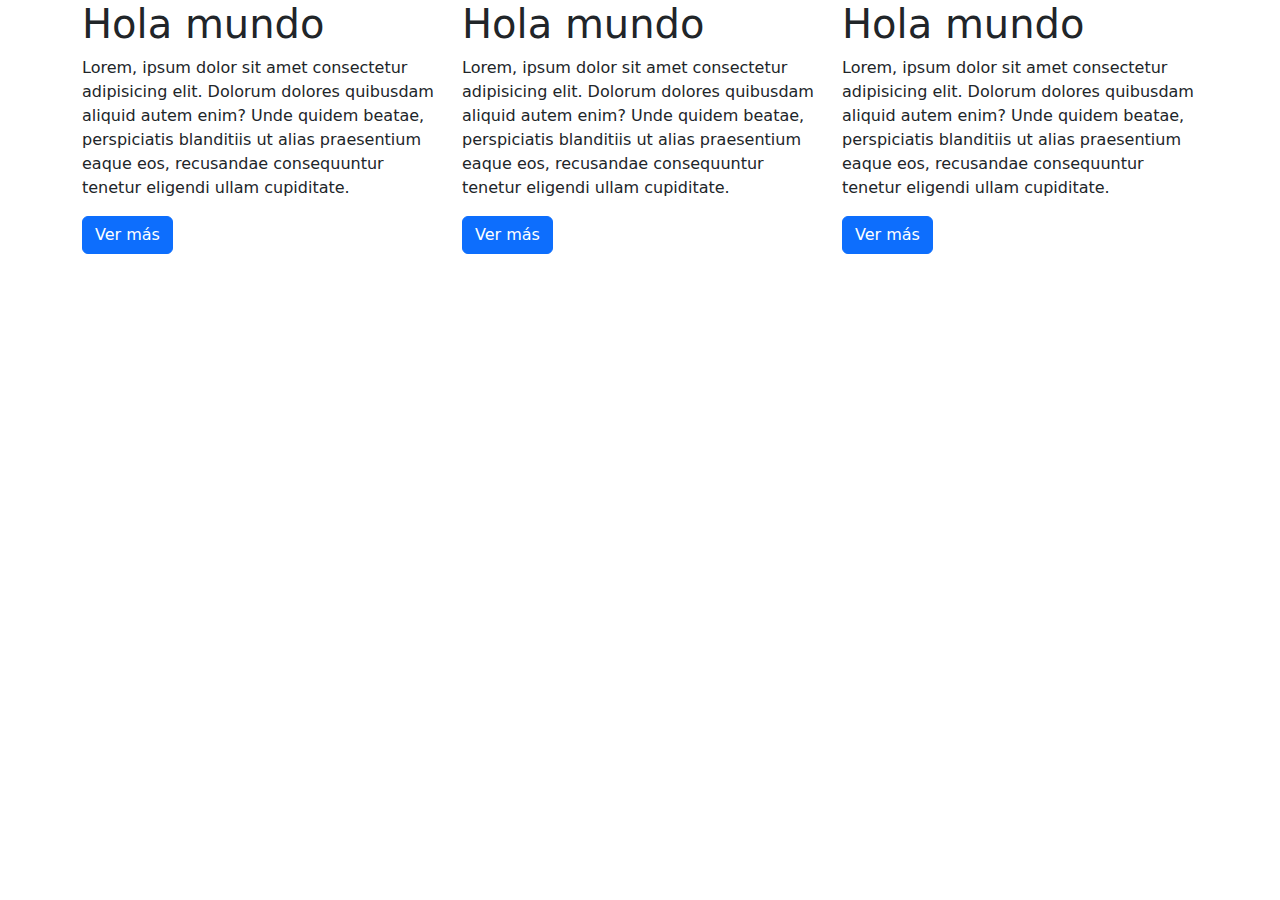
==== grid/grid.html @ 9f47eb17 "se sube proyecto boostrap" ====
<!DOCTYPE html>
<html lang="en">
<head>
    <meta charset="UTF-8">
    <meta name="viewport" content="width=device-width, initial-scale=1.0">
    <title>Document</title>
    <link rel="stylesheet" href="../css/bootstrap.min.css">
</head>
<body>

    <!-- Tamaños de columna en bootstrap 5 son 
        .col  Extra pequeño(extra small) smarthpone vertical menos de 576px
        .col-sm Pequeño(small) smarthpone vertical mas  de 576px
        .col-md mediano
        .col-lg Largo
        .col-xl Extra Largo
        .col-xxl Extra Extra largo
    -->

    <div class="container">
        <div class="row">
            <div class="col-12 col-sm-6 col-md-4">
                <h1>Hola mundo</h1>
                <p>Lorem, ipsum dolor sit amet consectetur adipisicing elit. Dolorum dolores quibusdam aliquid autem enim? Unde quidem beatae, perspiciatis blanditiis ut alias praesentium eaque eos, recusandae consequuntur tenetur eligendi ullam cupiditate.</p>
                <button class="btn btn-primary">Ver más</button>
            </div>
            <div class="col-12 col-sm-6 col-md-4">
                <h1>Hola mundo</h1>
                <p>Lorem, ipsum dolor sit amet consectetur adipisicing elit. Dolorum dolores quibusdam aliquid autem enim? Unde quidem beatae, perspiciatis blanditiis ut alias praesentium eaque eos, recusandae consequuntur tenetur eligendi ullam cupiditate.</p>
                <button class="btn btn-primary">Ver más</button>
            </div>
            <div class="col-12 col-sm-6 col-md-4">
                <h1>Hola mundo</h1>
                <p>Lorem, ipsum dolor sit amet consectetur adipisicing elit. Dolorum dolores quibusdam aliquid autem enim? Unde quidem beatae, perspiciatis blanditiis ut alias praesentium eaque eos, recusandae consequuntur tenetur eligendi ullam cupiditate.</p>
                <button class="btn btn-primary">Ver más</button>
            </div>
        </div>
    </div>

    <script src="../js/bootstrap.bundle.js"></script>
    
</body>
</html>
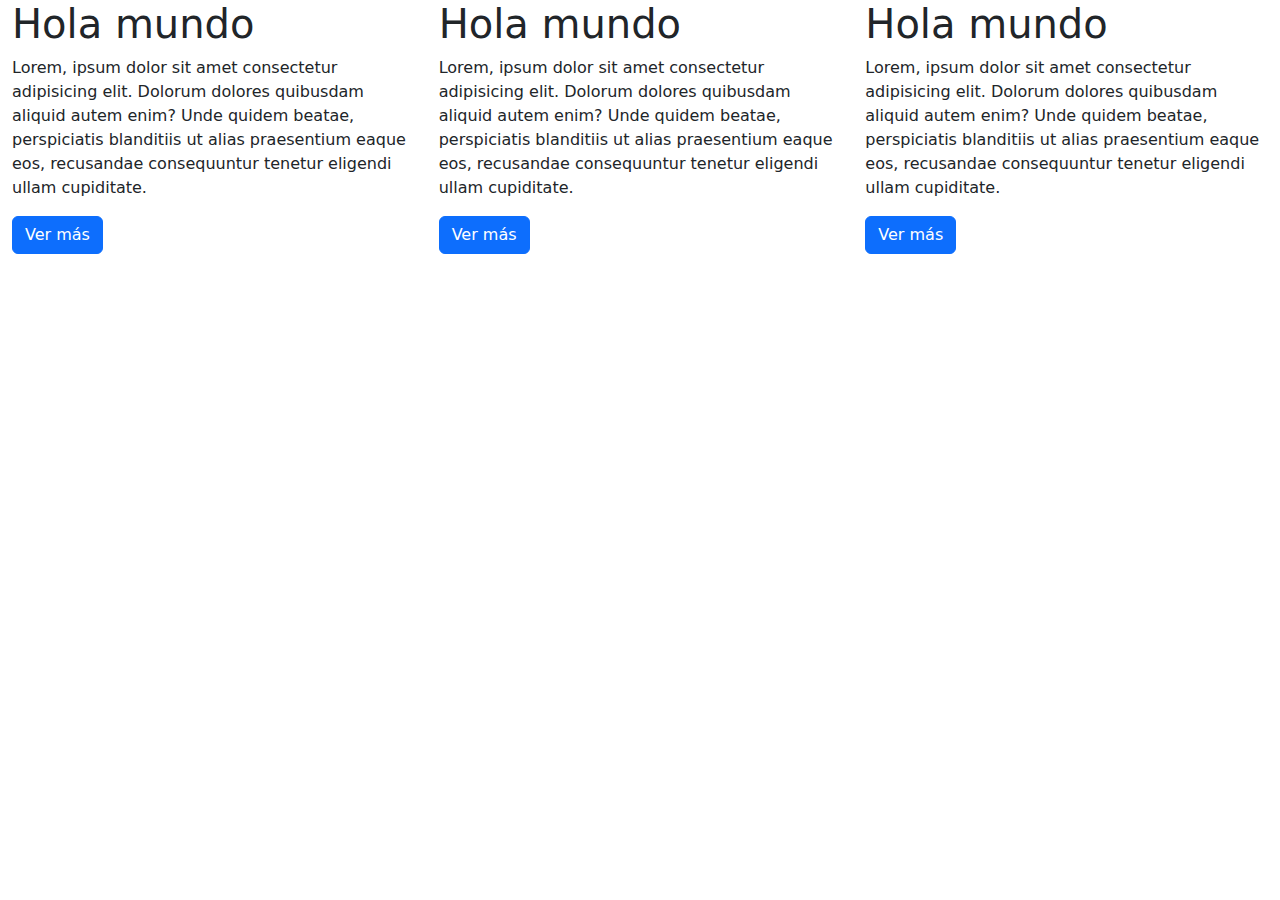
==== commit b078b946: "se sube primera parte de boostrap" ====
--- a/grid/grid.html
+++ b/grid/grid.html
@@ -17,7 +17,7 @@
         .col-xxl Extra Extra largo
     -->
 
-    <div class="container">
+    <div class="container-fluid">
         <div class="row">
             <div class="col-12 col-sm-6 col-md-4">
                 <h1>Hola mundo</h1>
